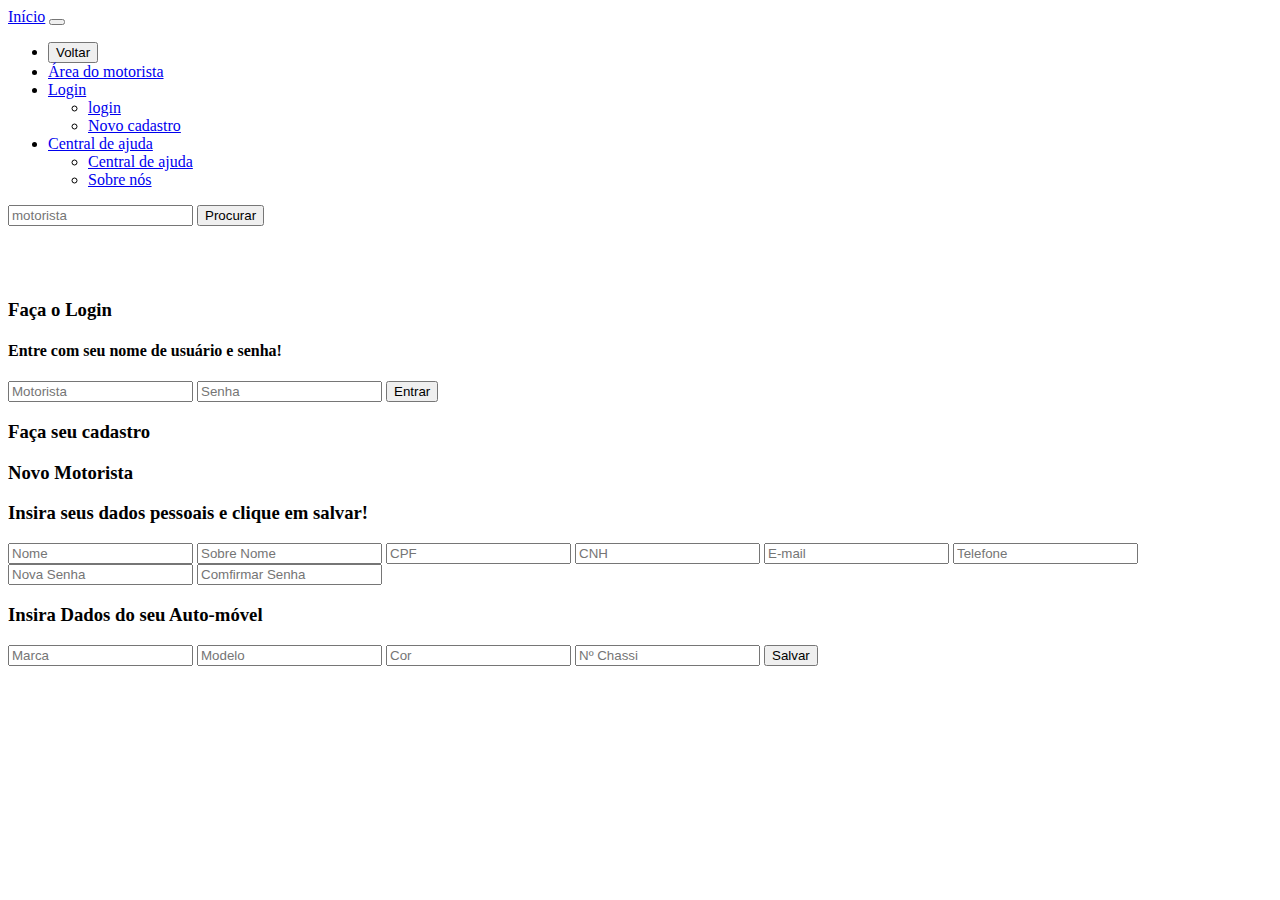
==== site/motorista.html @ a1d1637e "organizarcao docs" ====
<!DOCTYPE html>
<html lang="pt-br">
<head>
    <meta charset="UTF-8">
    <link href="https://cdn.jsdelivr.net/npm/bootstrap@5.1.3/dist/css/bootstrap.min.css" rel="stylesheet" integrity="sha384-1BmE4kWBq78iYhFldvKuhfTAU6auU8tT94WrHftjDbrCEXSU1oBoqyl2QvZ6jIW3" crossorigin="anonymous">
    <title>CapTaxi</title>
 
</head>
<body class="p-3 mb-2 bg-success text-white"> 
    
    <!-- Caixa de cima do menu-->
  
    <nav class="navbar col-12 position-fixed navbar-expand-lg navbar-light bg-warning" style="z-index:999 ;">
        <div class="container-fluid col-11 m-auto">
          <a class="navbar-brand" href="viajar.html">Início</a>
          <button class="navbar-toggler" type="button" data-bs-toggle="collapse" data-bs-target="#navbarScroll" aria-controls="navbarScroll" aria-expanded="false" aria-label="Toggle navigation">
            <span class="navbar-toggler-icon"></span>
          </button>
          <div class="collapse navbar-collapse" id="navbarScroll">
            <ul class="navbar-nav me-auto my-2 my-lg-0 navbar-nav-scroll" style="--bs-scroll-height: 100px;">
              <li class="nav-item">
                <a class="nav-link active" aria-current="page" href="index.html"><button type="button" class="btn btn-success">Voltar</button></a>
              </li>
              <li class="nav-item">
                <a class="nav-link" aria-current="page" href="motorista.html">Área do motorista</a>
              </li>
              <li class="nav-item dropdown">
                <a class="nav-link dropdown-toggle" href="#" id="navbarScrollingDropdown" role="button" data-bs-toggle="dropdown" aria-expanded="false">
                  Login
                </a>
                <ul class="dropdown-menu" aria-labelledby="navbarScrollingDropdown">
                  <li><a class="dropdown-item" href="#">login</a></li>
                  <li><a class="dropdown-item" href="#">Novo cadastro</a></li>
                </ul>
              </li>
              <li class="nav-item dropdown">
                <a class="nav-link dropdown-toggle" href="#" id="navbarScrollingDropdown" role="button" data-bs-toggle="dropdown" aria-expanded="false">
                  Central de ajuda
                </a>
                <ul class="dropdown-menu" aria-labelledby="navbarScrollingDropdown">
                  <li><a class="dropdown-item" href="#">Central de ajuda</a></li>
                  <li><a class="dropdown-item" href="#">Sobre nós</a></li>
                </ul>
              </li>
            </ul>
            <form class="d-flex">
              <input class="form-control me-2" type="search" placeholder="motorista" aria-label="Search">
              <button class="btn btn-outline-success" type="submit">Procurar</button>
            </form>
          </div>
        </div>
      </nav>
      <br><br><br>
<!-- Login para acesso do cliente-->
<div class="p-3 mb-2 bg-warning text-dark"><h3>Faça o Login</h3>
<h4 class="titulo">Entre com seu nome de usuário e senha!</h4>
 <form>
    <input type="text" placeholder="Motorista">
    <input type="password" placeholder="Senha">
    <input class="btn btn-primary" type="button" value="Entrar">
</form>
</div>
<!-- conteudo principal-->
<div class="p-3 mb-2 bg-warning text-dark"><h3>Faça seu cadastro</h3>
    <div class="conteudo">
      
        <div class="apresent1">
     
                <h3 class="titulo">Novo Motorista</h3>
                <h3 class="titulo">Insira seus dados pessoais e clique em salvar!</h3>
                <form>
                   <input type="text" placeholder="Nome">
                   <input type="text" placeholder="Sobre Nome">
                   <input type="number" placeholder="CPF">
                   <input type="number" placeholder="CNH">
                   <input type="email" placeholder="E-mail">
                   <input type="number" placeholder="Telefone">
                   <input type="password" placeholder="Nova Senha">
                   <input type="password" placeholder="Comfirmar Senha">
        </div> 
                   <div class="apresent2">                            
                    <h3 class="titulo">Insira Dados do seu Auto-móvel</h3>
                       <input type="text" placeholder="Marca">
                       <input type="text" placeholder="Modelo">
                       <input type="text" placeholder="Cor">
                       <input type="number" placeholder="Nº Chassi">
                       <button>Salvar</button>          
                    </div>
                    
              </form>
            </div>
    </div>
    <script src="https://cdn.jsdelivr.net/npm/@popperjs/core@2.10.2/dist/umd/popper.min.js" integrity="sha384-7+zCNj/IqJ95wo16oMtfsKbZ9ccEh31eOz1HGyDuCQ6wgnyJNSYdrPa03rtR1zdB" crossorigin="anonymous"></script>
    <script src="https://cdn.jsdelivr.net/npm/bootstrap@5.1.3/dist/js/bootstrap.min.js" integrity="sha384-QJHtvGhmr9XOIpI6YVutG+2QOK9T+ZnN4kzFN1RtK3zEFEIsxhlmWl5/YESvpZ13" crossorigin="anonymous"></script>
     
    
</body>
</html>
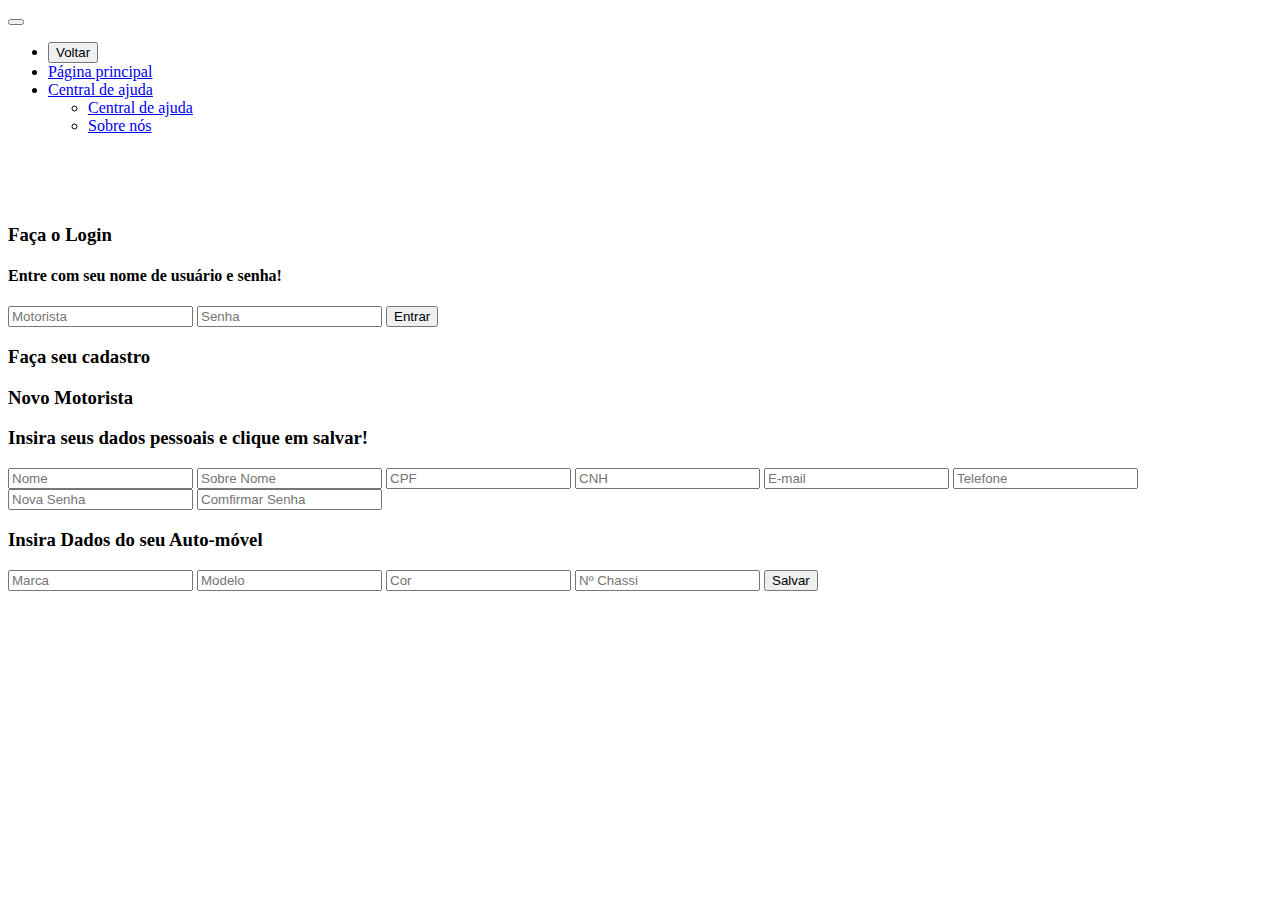
==== commit e7e0b077: "pg pagamentos" ====
--- a/site/motorista.html
+++ b/site/motorista.html
@@ -12,7 +12,6 @@
   
     <nav class="navbar col-12 position-fixed navbar-expand-lg navbar-light bg-warning" style="z-index:999 ;">
         <div class="container-fluid col-11 m-auto">
-          <a class="navbar-brand" href="viajar.html">Início</a>
           <button class="navbar-toggler" type="button" data-bs-toggle="collapse" data-bs-target="#navbarScroll" aria-controls="navbarScroll" aria-expanded="false" aria-label="Toggle navigation">
             <span class="navbar-toggler-icon"></span>
           </button>
@@ -22,16 +21,7 @@
                 <a class="nav-link active" aria-current="page" href="index.html"><button type="button" class="btn btn-success">Voltar</button></a>
               </li>
               <li class="nav-item">
-                <a class="nav-link" aria-current="page" href="motorista.html">Área do motorista</a>
-              </li>
-              <li class="nav-item dropdown">
-                <a class="nav-link dropdown-toggle" href="#" id="navbarScrollingDropdown" role="button" data-bs-toggle="dropdown" aria-expanded="false">
-                  Login
-                </a>
-                <ul class="dropdown-menu" aria-labelledby="navbarScrollingDropdown">
-                  <li><a class="dropdown-item" href="#">login</a></li>
-                  <li><a class="dropdown-item" href="#">Novo cadastro</a></li>
-                </ul>
+                <a class="nav-link" aria-current="page" href="index.html">Página principal</a>
               </li>
               <li class="nav-item dropdown">
                 <a class="nav-link dropdown-toggle" href="#" id="navbarScrollingDropdown" role="button" data-bs-toggle="dropdown" aria-expanded="false">
@@ -43,10 +33,6 @@
                 </ul>
               </li>
             </ul>
-            <form class="d-flex">
-              <input class="form-control me-2" type="search" placeholder="motorista" aria-label="Search">
-              <button class="btn btn-outline-success" type="submit">Procurar</button>
-            </form>
           </div>
         </div>
       </nav>
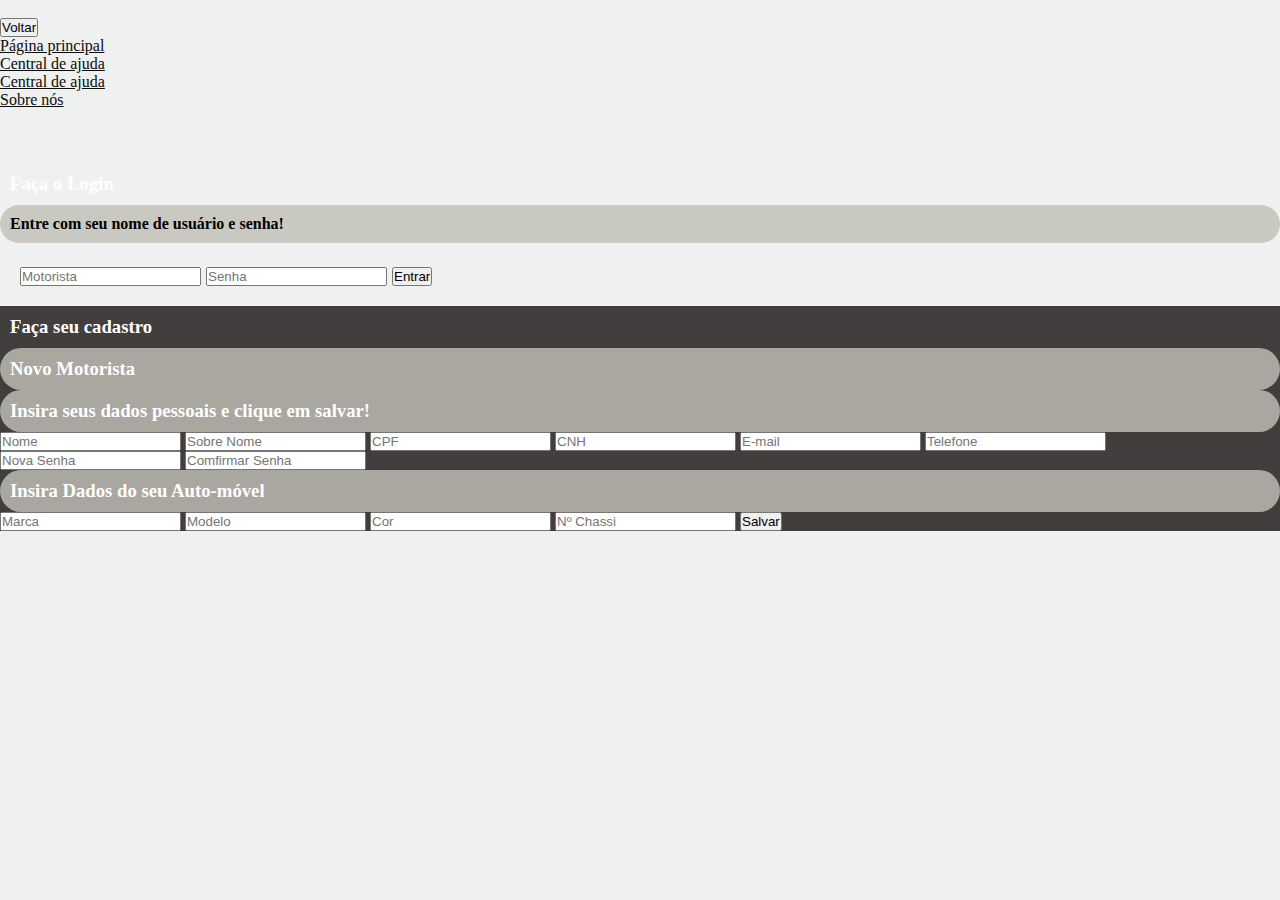
==== commit 79aeb246: "formatar em projeto preto e branco" ====
--- a/site/motorista.html
+++ b/site/motorista.html
@@ -3,14 +3,15 @@
 <head>
     <meta charset="UTF-8">
     <link href="https://cdn.jsdelivr.net/npm/bootstrap@5.1.3/dist/css/bootstrap.min.css" rel="stylesheet" integrity="sha384-1BmE4kWBq78iYhFldvKuhfTAU6auU8tT94WrHftjDbrCEXSU1oBoqyl2QvZ6jIW3" crossorigin="anonymous">
+    <link rel="stylesheet" href="estilo/style.css">
     <title>CapTaxi</title>
  
 </head>
-<body class="p-3 mb-2 bg-success text-white"> 
+<body> 
     
     <!-- Caixa de cima do menu-->
   
-    <nav class="navbar col-12 position-fixed navbar-expand-lg navbar-light bg-warning" style="z-index:999 ;">
+    <nav class="navbar col-12 position-fixed navbar-expand-lg navbar-light bg-light" style="z-index:999 ;">
         <div class="container-fluid col-11 m-auto">
           <button class="navbar-toggler" type="button" data-bs-toggle="collapse" data-bs-target="#navbarScroll" aria-controls="navbarScroll" aria-expanded="false" aria-label="Toggle navigation">
             <span class="navbar-toggler-icon"></span>
@@ -38,16 +39,16 @@
       </nav>
       <br><br><br>
 <!-- Login para acesso do cliente-->
-<div class="p-3 mb-2 bg-warning text-dark"><h3>Faça o Login</h3>
+<div class="p-3 mb-2 bg-light text-dark"><h3>Faça o Login</h3>
 <h4 class="titulo">Entre com seu nome de usuário e senha!</h4>
- <form>
+ <form class="formAjuda">
     <input type="text" placeholder="Motorista">
     <input type="password" placeholder="Senha">
     <input class="btn btn-primary" type="button" value="Entrar">
 </form>
 </div>
 <!-- conteudo principal-->
-<div class="p-3 mb-2 bg-warning text-dark"><h3>Faça seu cadastro</h3>
+<div class="secao"><h3>Faça seu cadastro</h3>
     <div class="conteudo">
       
         <div class="apresent1">
--- a/site/estilo/style.css
+++ b/site/estilo/style.css
@@ -0,0 +1,82 @@
+@charset "utf-8";
+
+*{
+margin:0;
+padding:0;
+box-sizing: border-box;
+}
+
+body{
+    background: rgb(239, 241, 241);
+}
+.container{
+  margin: auto;
+  max-width: 1000px;  
+  display: grid;
+  grid-template-columns: repeat(auto-fit, minmax(300px,1fr));
+  grid-gap: 20px;
+  justify-content: center;
+}
+
+.block{
+    background: rgb(14, 14, 13);
+}
+a{
+    color: rgb(14, 11, 11);
+}
+p{
+    text-align: justify;
+}
+.formAjuda{ 
+    padding: 20px;
+    margin: auto;
+    font-size: 20px;
+}
+textarea{
+    width: 100%;
+    height: 300px;
+}
+
+.apresenta{
+    background: white;
+    padding: 15px 15px 40px;
+}
+.txt_1, h2, h3{
+    color: white;
+    padding: 10px;
+    text-align: justify;
+}
+
+.foto{
+    width: 100%;
+    height: 290px;
+    object-fit: cover;
+}
+.search-txt{
+   position: relative;
+   top: 50%;
+   left: 50%;
+   transform: translate(-50%, -50%); 
+   border-radius: 40px;
+   padding: 10px;
+}
+.search-btn{
+    color: rgb(140, 141, 132);
+    float: right;
+    width: 40px;
+    height: 40px;
+    border-radius: 50%;
+}
+.secao{
+    background-color: rgb(66, 62, 62);
+}
+.titulo{
+    position:relative;
+    
+    padding: 10px;
+    border-radius: 40px;
+    background-color: rgba(192, 191, 183, 0.815);
+}
+.txtAjuda{
+    position: relative;
+}
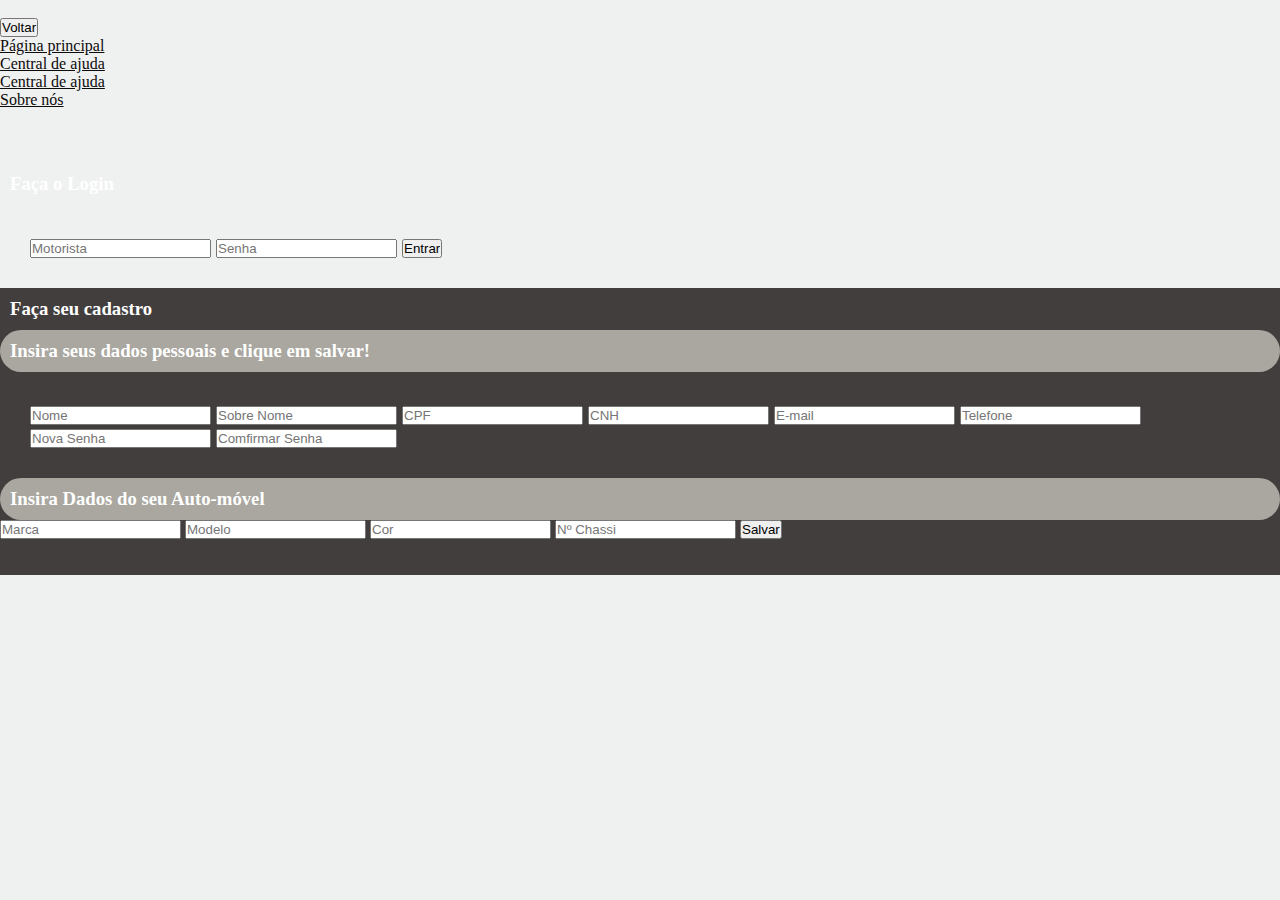
==== commit db92b277: "primeiro js" ====
--- a/site/motorista.html
+++ b/site/motorista.html
@@ -11,7 +11,7 @@
     
     <!-- Caixa de cima do menu-->
   
-    <nav class="navbar col-12 position-fixed navbar-expand-lg navbar-light bg-light" style="z-index:999 ;">
+    <nav class="navbar col-12 position-fixed navbar-expand-lg navbar-light bg-Secondary" style="z-index:999 ;">
         <div class="container-fluid col-11 m-auto">
           <button class="navbar-toggler" type="button" data-bs-toggle="collapse" data-bs-target="#navbarScroll" aria-controls="navbarScroll" aria-expanded="false" aria-label="Toggle navigation">
             <span class="navbar-toggler-icon"></span>
@@ -19,7 +19,7 @@
           <div class="collapse navbar-collapse" id="navbarScroll">
             <ul class="navbar-nav me-auto my-2 my-lg-0 navbar-nav-scroll" style="--bs-scroll-height: 100px;">
               <li class="nav-item">
-                <a class="nav-link active" aria-current="page" href="index.html"><button type="button" class="btn btn-success">Voltar</button></a>
+                <a class="nav-link active" aria-current="page" href="index.html"><button type="button" class="btn btn-dark">Voltar</button></a>
               </li>
               <li class="nav-item">
                 <a class="nav-link" aria-current="page" href="index.html">Página principal</a>
@@ -39,23 +39,21 @@
       </nav>
       <br><br><br>
 <!-- Login para acesso do cliente-->
-<div class="p-3 mb-2 bg-light text-dark"><h3>Faça o Login</h3>
-<h4 class="titulo">Entre com seu nome de usuário e senha!</h4>
+<div class="p-3 mb-2 bg-dark text-dark"><h3>Faça o Login</h3>
+
  <form class="formAjuda">
     <input type="text" placeholder="Motorista">
     <input type="password" placeholder="Senha">
-    <input class="btn btn-primary" type="button" value="Entrar">
+    <input class="btn btn-light" type="button" value="Entrar">
 </form>
 </div>
 <!-- conteudo principal-->
 <div class="secao"><h3>Faça seu cadastro</h3>
     <div class="conteudo">
       
-        <div class="apresent1">
-     
-                <h3 class="titulo">Novo Motorista</h3>
+        <div class="apresent1">              
                 <h3 class="titulo">Insira seus dados pessoais e clique em salvar!</h3>
-                <form>
+                <form class="formAjuda">
                    <input type="text" placeholder="Nome">
                    <input type="text" placeholder="Sobre Nome">
                    <input type="number" placeholder="CPF">
@@ -76,6 +74,7 @@
                     
               </form>
             </div>
+            <br><br>
     </div>
     <script src="https://cdn.jsdelivr.net/npm/@popperjs/core@2.10.2/dist/umd/popper.min.js" integrity="sha384-7+zCNj/IqJ95wo16oMtfsKbZ9ccEh31eOz1HGyDuCQ6wgnyJNSYdrPa03rtR1zdB" crossorigin="anonymous"></script>
     <script src="https://cdn.jsdelivr.net/npm/bootstrap@5.1.3/dist/js/bootstrap.min.js" integrity="sha384-QJHtvGhmr9XOIpI6YVutG+2QOK9T+ZnN4kzFN1RtK3zEFEIsxhlmWl5/YESvpZ13" crossorigin="anonymous"></script>
--- a/site/estilo/style.css
+++ b/site/estilo/style.css
@@ -29,7 +29,7 @@
 }
 .formAjuda{ 
     padding: 20px;
-    margin: auto;
+    margin: 10px;
     font-size: 20px;
 }
 textarea{
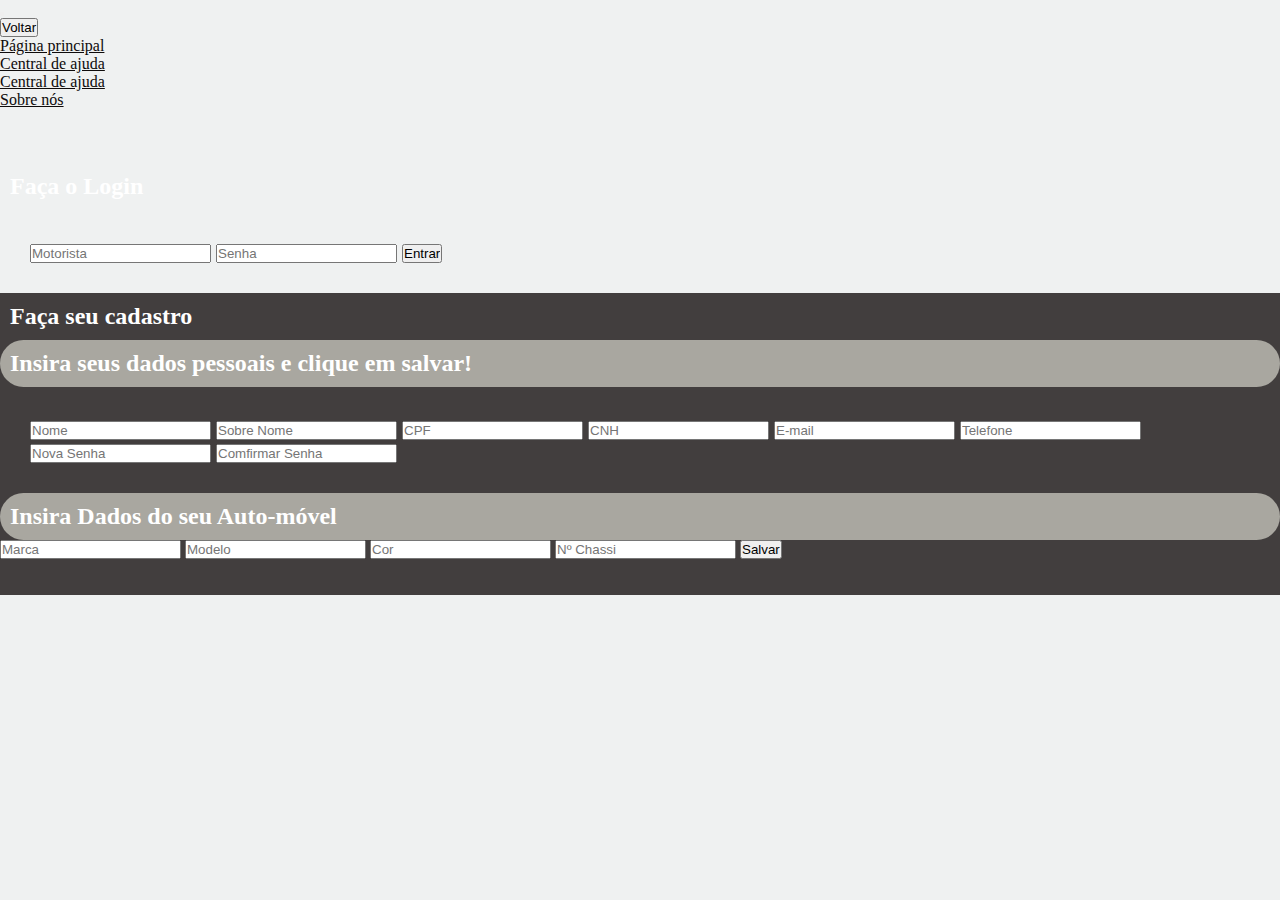
==== commit 9e06317d: "estilo hoje" ====
--- a/site/motorista.html
+++ b/site/motorista.html
@@ -39,7 +39,7 @@
       </nav>
       <br><br><br>
 <!-- Login para acesso do cliente-->
-<div class="p-3 mb-2 bg-dark text-dark"><h3>Faça o Login</h3>
+<div class="p-3 mb-2 bg-dark text-dark"><h2>Faça o Login</h2>
 
  <form class="formAjuda">
     <input type="text" placeholder="Motorista">
@@ -48,11 +48,11 @@
 </form>
 </div>
 <!-- conteudo principal-->
-<div class="secao"><h3>Faça seu cadastro</h3>
+<div class="secao"><h2>Faça seu cadastro</h2>
     <div class="conteudo">
       
         <div class="apresent1">              
-                <h3 class="titulo">Insira seus dados pessoais e clique em salvar!</h3>
+                <h2 class="titulo">Insira seus dados pessoais e clique em salvar!</h2>
                 <form class="formAjuda">
                    <input type="text" placeholder="Nome">
                    <input type="text" placeholder="Sobre Nome">
@@ -64,7 +64,7 @@
                    <input type="password" placeholder="Comfirmar Senha">
         </div> 
                    <div class="apresent2">                            
-                    <h3 class="titulo">Insira Dados do seu Auto-móvel</h3>
+                    <h2 class="titulo">Insira Dados do seu Auto-móvel</h2>
                        <input type="text" placeholder="Marca">
                        <input type="text" placeholder="Modelo">
                        <input type="text" placeholder="Cor">
--- a/site/estilo/style.css
+++ b/site/estilo/style.css
@@ -41,7 +41,7 @@
     background: white;
     padding: 15px 15px 40px;
 }
-.txt_1, h2, h3{
+.txt_1, h2{
     color: white;
     padding: 10px;
     text-align: justify;
